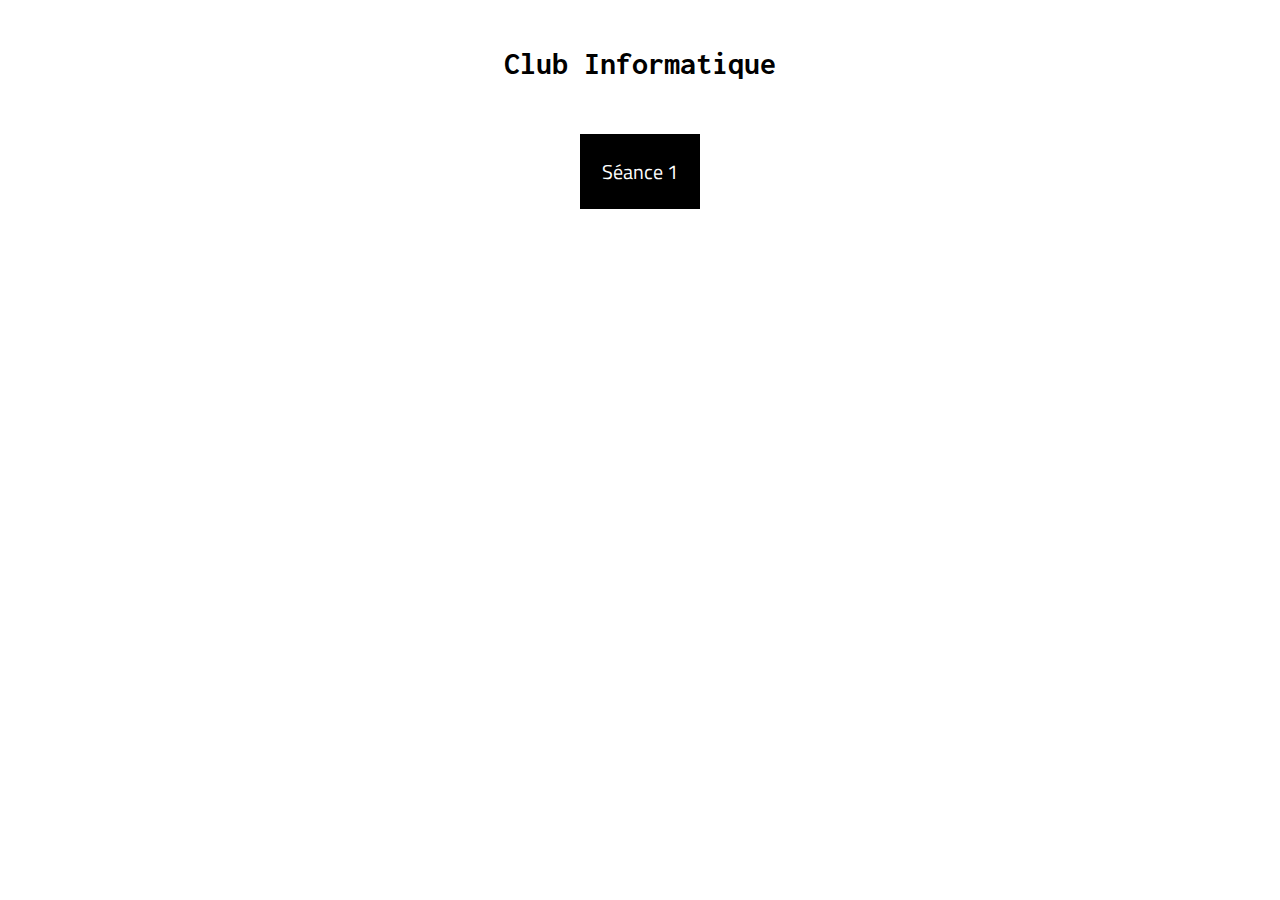
==== index.html @ c558a454 "first commit" ====
<html>
<head lang="fr-FR">
	<meta name="viewport" content="width=device-width, initial-scale=1.0">
	<meta charset="utf-8">
	<title>Club Informatique</title>
	<link rel="stylesheet" href="css/style.css">

	<!-- police d'écriture -->
	<link href="https://fonts.googleapis.com/css?family=Inconsolata&display=swap" rel="stylesheet">
	<link href="https://fonts.googleapis.com/css?family=Titillium+Web&display=swap" rel="stylesheet">
	<!-- fin -->

</head>
<body>

	<br>

	<!-- titre -->
	<h1 align="center" class="titre">Club Informatique</h1>
	<!-- fin -->

	<br><br><br>

	<!-- rubrique -->
	<div class="rubrique">
		<a class="lien-seance" href="seance/seance1.html">Séance 1</a>
	</div>
	<!-- fin -->

</body>
</html>
---- css/style.css ----
h1.titre {
	font-family: 'Inconsolata', monospace;
}

/* index.html */

div.rubrique {
	text-align: center;
}

a.lien-seance {
	text-decoration: none;
	color: white;
	background-color: black;
	padding: 20px;
	font-size: 20px;
	font-family: 'Titillium Web', sans-serif;
	transition: 0.3s;
	border: 2px solid black;
}

a.lien-seance:hover {
	color: black;
	background-color: white;
	border: 2px solid black;
}

/* fin */

/* seance1.html */

h2.sous-titre {
	font-family: 'Titillium Web', sans-serif;
}

a.lien-seance-download {
	text-decoration: none;
	color: white;
	background-color: black;
	padding: 20px;
	font-size: 20px;
	font-family: 'Titillium Web', sans-serif;
	transition: 0.3s;
	border: 2px solid black;
}

a.lien-seance-download:hover {
	color: black;
	background-color: white;
	border: 2px solid black;
}

a.lien-retour {
	text-decoration: none;
	color: white;
	background-color: black;
	padding: 20px 25px 20px 25px;
	border-radius: 50%;
	font-size: 20px;
	transition: 0.3s;
	border: 2px solid black;
}

a.lien-retour:hover {
	color: black;
	background-color: white;
	border: 2px solid black;
}

div.retour {
	margin-top: -215px;
}

/* fin */
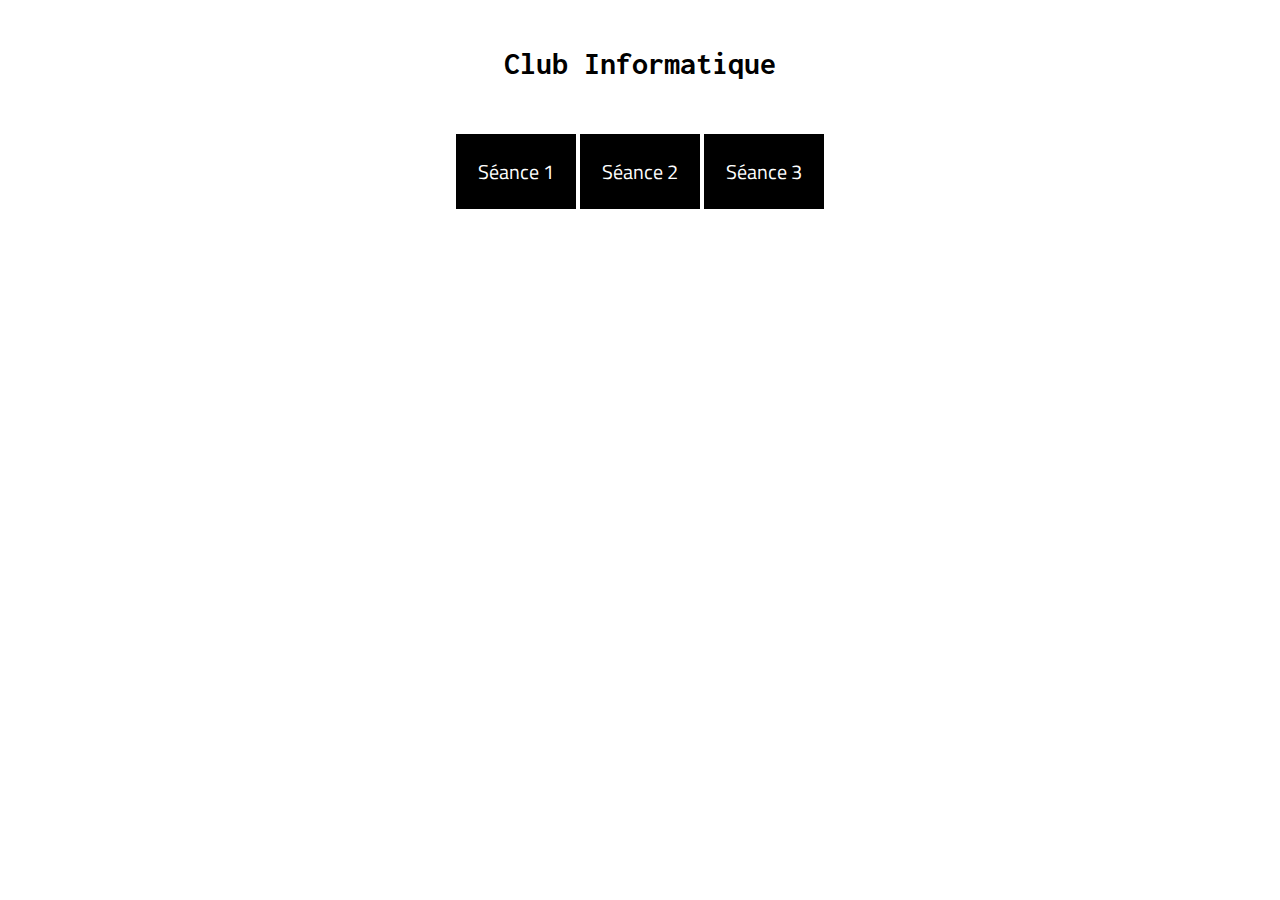
==== commit 93a9869b: "modif" ====
--- a/index.html
+++ b/index.html
@@ -22,8 +22,18 @@
 	<br><br><br>
 
 	<!-- rubrique -->
-	<div class="rubrique">
-		<a class="lien-seance" href="seance/seance1.html">Séance 1</a>
+	<div class="btn-seance">
+		<div class="rubrique">
+			<a class="lien-seance" href="seance/seance1.html">Séance 1</a>
+		</div>
+
+		<div class="rubrique">
+			<a class="lien-seance" href="seance/seance2.html">Séance 2</a>
+		</div>
+
+		<div class="rubrique">
+			<a class="lien-seance" href="seance/seance3.html">Séance 3</a>
+		</div>
 	</div>
 	<!-- fin -->
 
--- a/css/style.css
+++ b/css/style.css
@@ -4,8 +4,12 @@
 
 /* index.html */
 
+div.btn-seance {
+	text-align: center;
+}
+
 div.rubrique {
-	text-align: center;
+	display: inline-block;
 }
 
 a.lien-seance {
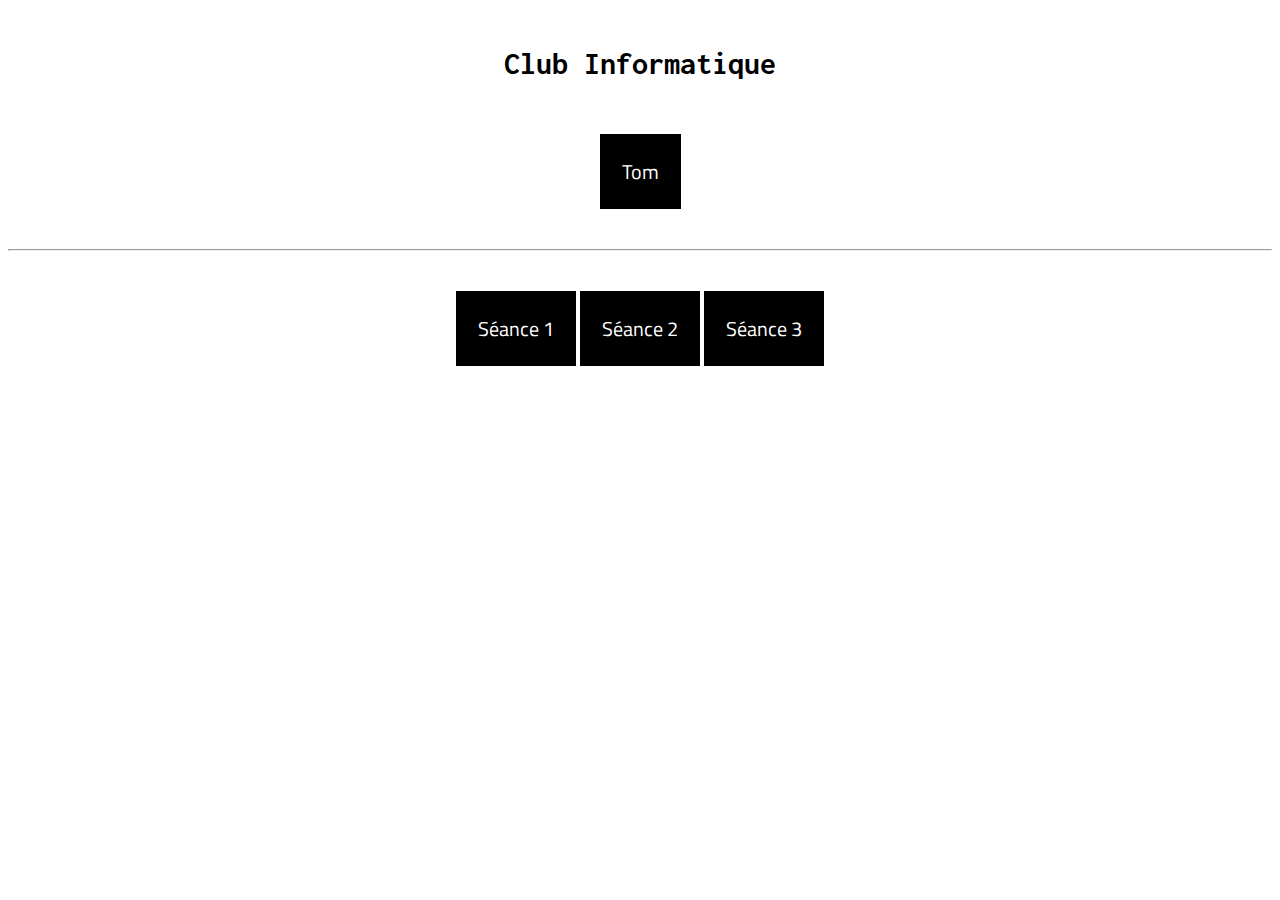
==== commit a960182a: "ajout page tom" ====
--- a/index.html
+++ b/index.html
@@ -24,6 +24,14 @@
 	<!-- rubrique -->
 	<div class="btn-seance">
 		<div class="rubrique">
+			<a class="lien-seance" href="tom/tom.html">Tom</a>
+		</div>
+	</div>
+
+	<br><br><br> <hr> <br><br><br>
+
+	<div class="btn-seance">
+		<div class="rubrique">
 			<a class="lien-seance" href="seance/seance1.html">Séance 1</a>
 		</div>
 
--- a/css/style.css
+++ b/css/style.css
@@ -1,5 +1,13 @@
 h1.titre {
 	font-family: 'Inconsolata', monospace;
+}
+
+div.rubrique-download {
+	text-align: center;
+}
+
+h3.text-h3 {
+	font-family: 'Titillium Web', sans-serif;
 }
 
 /* index.html */
@@ -54,6 +62,19 @@
 	border: 2px solid black;
 }
 
+a.lien-seance-open {
+	font-family: 'Titillium Web', sans-serif;
+	color: blue;
+}
+
+a.lien-seance-open:hover {
+	text-decoration: none;
+}
+
+a.lien-seance-open:active {
+	color: red;
+}
+
 a.lien-retour {
 	text-decoration: none;
 	color: white;
@@ -72,7 +93,19 @@
 }
 
 div.retour {
-	margin-top: -215px;
+	margin-top: 30px;
 }
 
+/* fin */
+
+/* tom */
+a.lien-seance-nul {
+	text-decoration: none;
+	color: white;
+	background-color: grey;
+	padding: 20px;
+	font-size: 20px;
+	font-family: 'Titillium Web', sans-serif;
+	border: 2px solid black;
+}
 /* fin */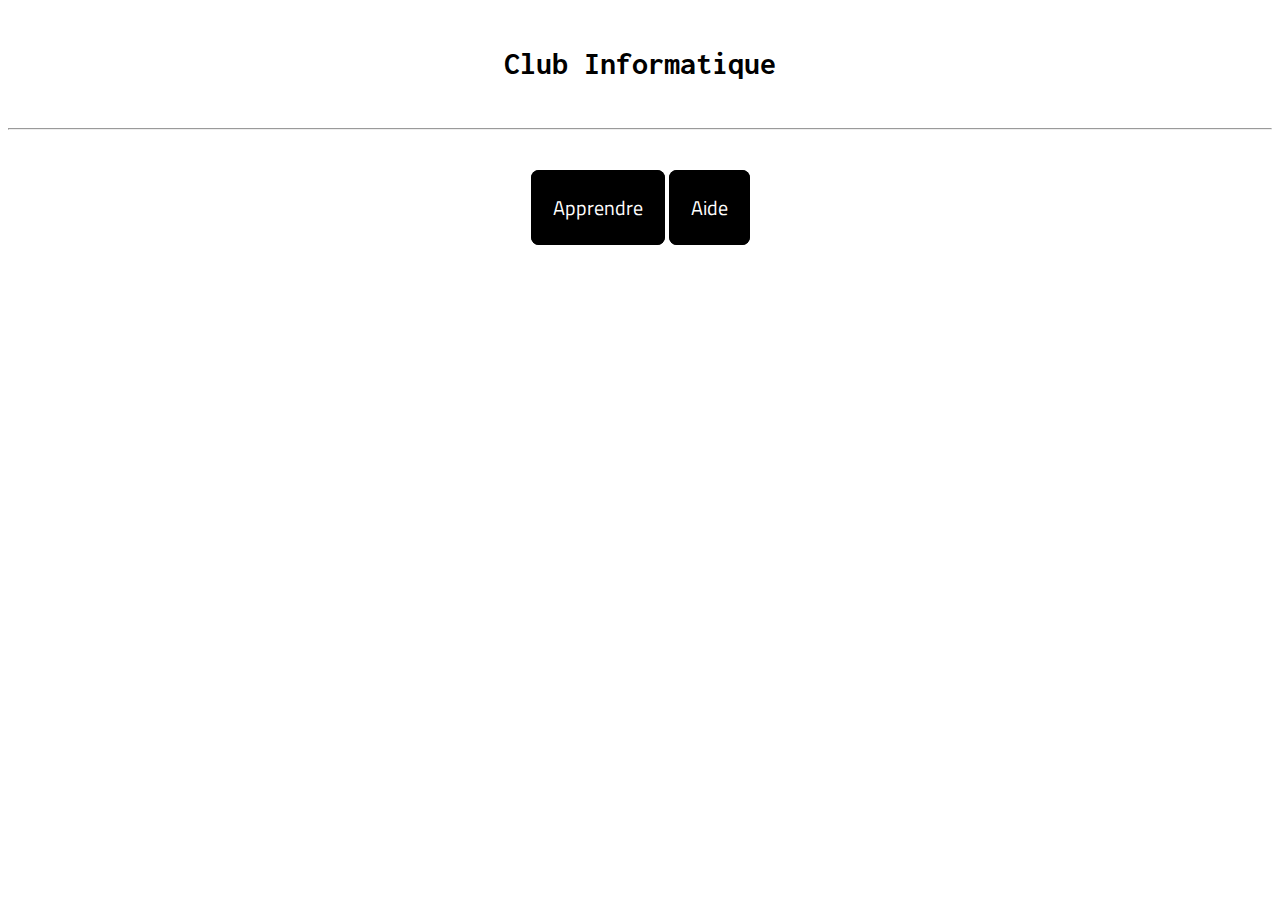
==== commit 3982f114: "modif rubrique" ====
--- a/index.html
+++ b/index.html
@@ -19,31 +19,19 @@
 	<h1 align="center" class="titre">Club Informatique</h1>
 	<!-- fin -->
 
-	<br><br><br>
+	<br> <hr> <br><br><br>
 
 	<!-- rubrique -->
 	<div class="btn-seance">
 		<div class="rubrique">
-			<a class="lien-seance" href="tom/tom.html">Tom</a>
-		</div>
-	</div>
-
-	<br><br><br> <hr> <br><br><br>
-
-	<div class="btn-seance">
-		<div class="rubrique">
-			<a class="lien-seance" href="seance/seance1.html">Séance 1</a>
+			<a class="lien-seance" href="seance/seance1.html">Apprendre</a>
 		</div>
 
 		<div class="rubrique">
-			<a class="lien-seance" href="seance/seance2.html">Séance 2</a>
-		</div>
-
-		<div class="rubrique">
-			<a class="lien-seance" href="seance/seance3.html">Séance 3</a>
+			<a class="lien-seance" href="seance/seance2.html">Aide</a>
 		</div>
 	</div>
 	<!-- fin -->
 
 </body>
-</html>+</html>
--- a/css/style.css
+++ b/css/style.css
@@ -29,6 +29,7 @@
 	font-family: 'Titillium Web', sans-serif;
 	transition: 0.3s;
 	border: 2px solid black;
+	border-radius: 8px;
 }
 
 a.lien-seance:hover {
@@ -54,6 +55,7 @@
 	font-family: 'Titillium Web', sans-serif;
 	transition: 0.3s;
 	border: 2px solid black;
+	border-radius: 8px;
 }
 
 a.lien-seance-download:hover {
@@ -96,16 +98,4 @@
 	margin-top: 30px;
 }
 
-/* fin */
-
-/* tom */
-a.lien-seance-nul {
-	text-decoration: none;
-	color: white;
-	background-color: grey;
-	padding: 20px;
-	font-size: 20px;
-	font-family: 'Titillium Web', sans-serif;
-	border: 2px solid black;
-}
 /* fin */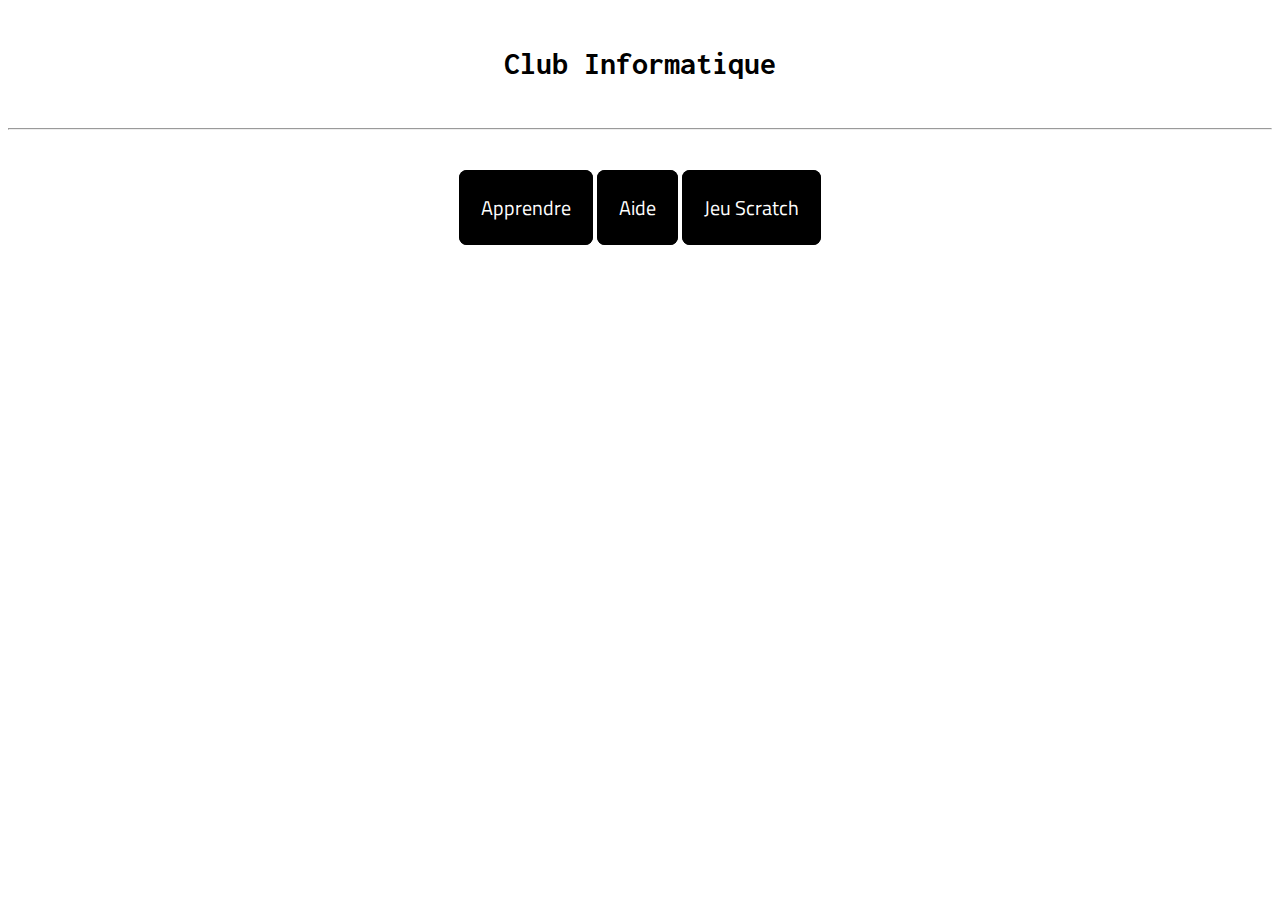
==== commit 750f6e6b: "ajout de la page de jeu scratch" ====
--- a/index.html
+++ b/index.html
@@ -30,6 +30,10 @@
 		<div class="rubrique">
 			<a class="lien-seance" href="seance/seance2.html">Aide</a>
 		</div>
+
+		<div class="rubrique">
+			<a class="lien-seance" href="seance/jeu.html">Jeu Scratch</a>
+		</div>
 	</div>
 	<!-- fin -->
 
--- a/css/style.css
+++ b/css/style.css
@@ -1,3 +1,7 @@
+body, html {
+	min-width: 500px;
+}
+
 h1.titre {
 	font-family: 'Inconsolata', monospace;
 }
